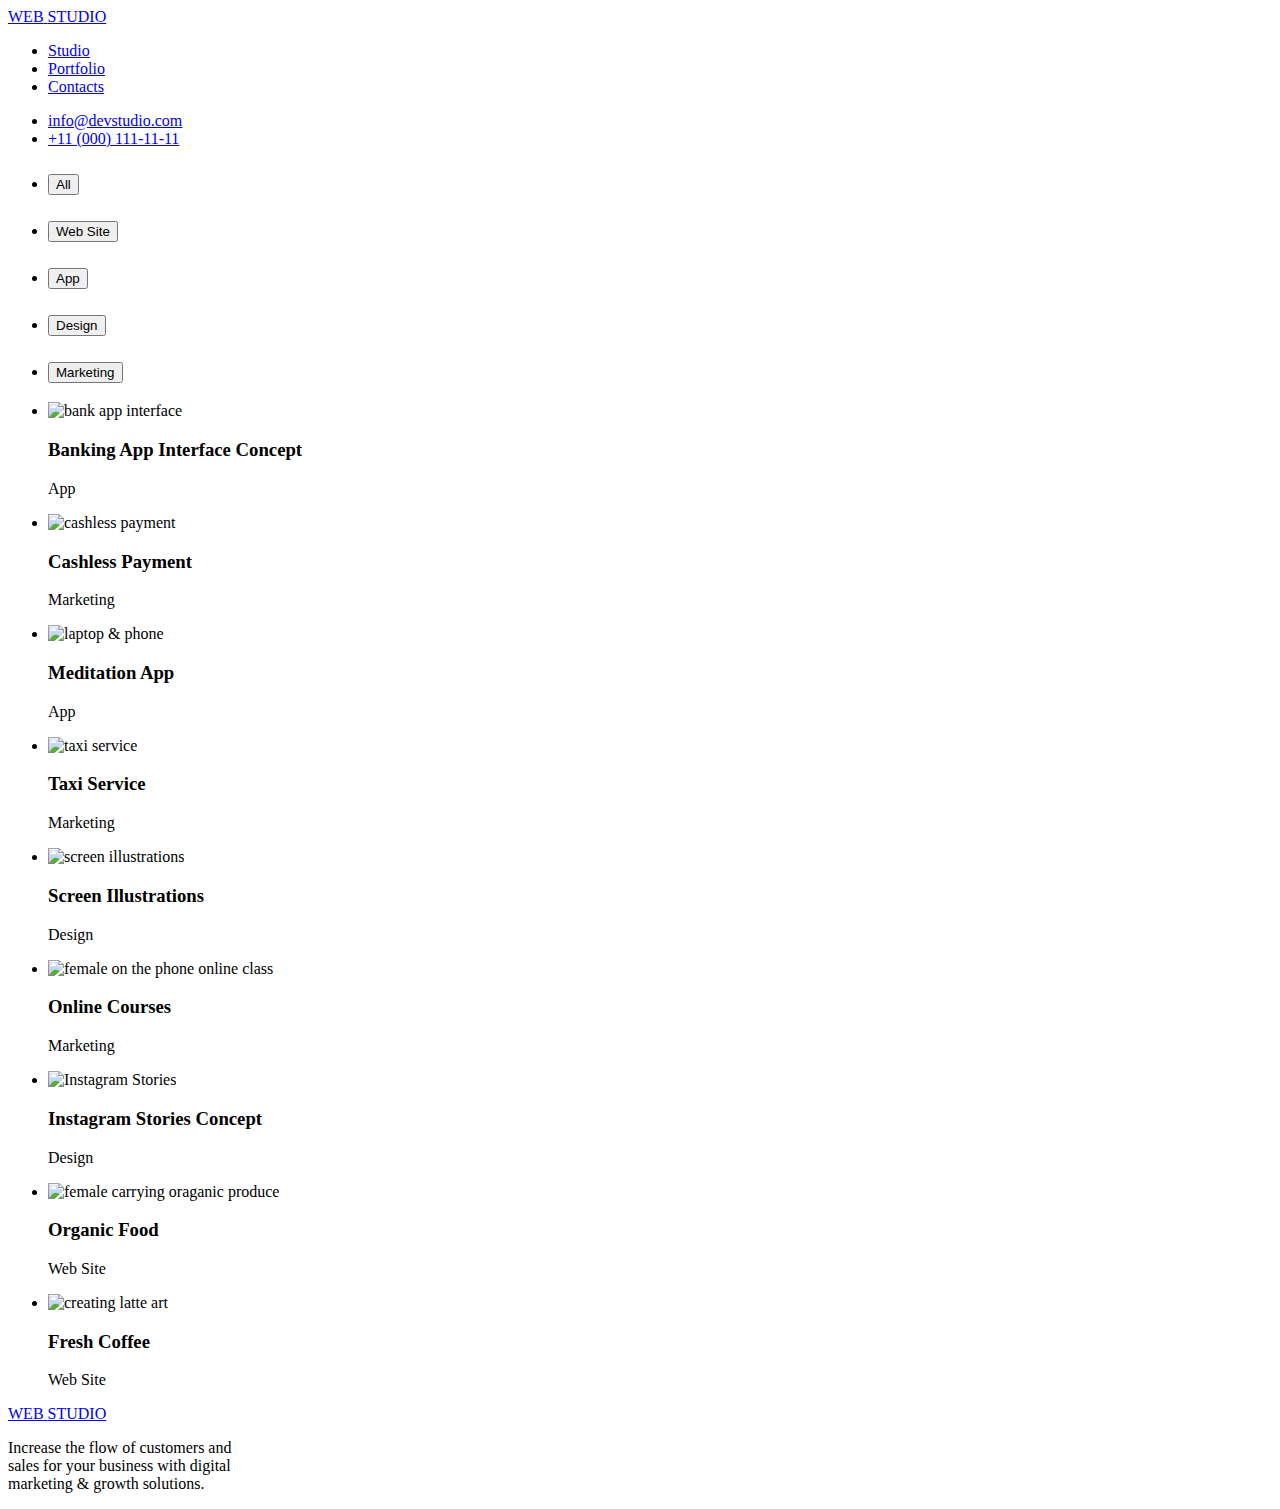
==== portfolio.html @ 08379158 "Update portfolio.html" ====
<!DOCTYPE html>
<html lang="en">
  <!--Head-->
  <head>
    <meta charset="UTF-8" />
    <meta name="viewport" content="width=device-width, initial-scale=1.0" />
    <title>Go IT Markup HW 02</title>
    <link rel="stylesheet" href="./css/styles.css" />
  </head>

  <!--Body-->
  <body>
    <!--Header-->
    <header class="page-header">
      <nav>
        <a href="./index.html" class="logo-link">
          <span class="logo">WEB</span>
          <span class="studio">STUDIO</span>
        </a>

        <ul class="nav-menu list">
          <li>
            <a href="./index.html" class="page current">Studio</a>
          </li>
          <li>
            <a href="./portfolio.html" class="pages">Portfolio</a>
          </li>
          <li>
            <a href="#" class="pages">Contacts</a>
          </li>
        </ul>
      </nav>

      <ul class="contacts-menu list">
        <li>
          <a href="mailto:info@devstudio.com" class="item"
            >info@devstudio.com</a
          >
        </li>
        <li>
          <a href="tel:+110001111111" class="item">+11 (000) 111-11-11</a>
        </li>
      </ul>
    </header>

    <!--Main-->
    <main>
      <!--Filters-->
      <section class="list-buttons">
        <div>
          <ul class="filter lists">
            <li>
              <h2>
                <button type="button" class="btn filter">All</button>
              </h2>
            </li>
            <li>
              <h2>
                <button type="button" class="btn filter">Web Site</button>
              </h2>
            </li>
            <li>
              <h2>
                <button type="button" class="btn filter">App</button>
              </h2>
            </li>
            <li>
              <h2>
                <button type="button" class="btn filter">Design</button>
              </h2>
            </li>
            <li>
              <h2>
                <button type="button" class="btn filter">Marketing</button>
              </h2>
            </li>
          </ul>
        </div>
      </section>

      <!--Row 1-->
      <row>
        <div>
          <ul class="project-card lists">
            <li>
              <img
                src="images/bank-app-interface.jpg"
                alt="bank app interface"
                width="360"
                height="300"
              />
              <h3 class="project">Banking App Interface Concept</h3>
              <p class="service-type">App</p>
            </li>
            <li>
              <img
                src="images/cashless-payment.jpg"
                alt="cashless payment"
                width="360"
                height="300"
              />
              <h3 class="project">Cashless Payment</h3>
              <p class="service-type">Marketing</p>
            </li>
            <li>
              <img
                src="./images/laptop-phone.jpg"
                alt="laptop & phone"
                width="360"
                height="300"
              />
              <h3 class="project">Meditation App</h3>
              <p class="service-type">App</p>
            </li>
          </ul>
        </div>
      </row>

      <!--Row 2-->
      <row>
        <div>
          <ul class="project-card lists">
            <li>
              <img
                src="images/taxi-service.jpg"
                alt="taxi service"
                width="360"
                height="300"
              />
              <h3 class="project">Taxi Service</h3>
              <p class="service-type">Marketing</p>
            </li>
            <li>
              <img
                src="images/screen-illustrations.jpg"
                alt="screen illustrations"
                width="360"
                height="300"
              />
              <h3 class="project">Screen Illustrations</h3>
              <p class="service-type">Design</p>
            </li>
            <li>
              <img
                src="images/female listening.jpg"
                alt="female on the phone online class"
                width="360"
                height="300"
              />
              <h3 class="project">Online Courses</h3>
              <p class="service-type">Marketing</p>
            </li>
          </ul>
        </div>
      </row>

      <!--Row 3-->
      <row>
        <div>
          <ul class="project-card lists">
            <li>
              <img
                src="images/IG-stories.jpg"
                alt="Instagram Stories"
                wwidth="360"
                height="300"
              />
              <h3 class="project">Instagram Stories Concept</h3>
              <p class="service-type">Design</p>
            </li>
            <li>
              <img
                src="images/organic-produce.jpg"
                alt="female carrying oraganic produce"
                width="360"
                height="300"
              />
              <h3 class="project">Organic Food</h3>
              <p class="service-type">Web Site</p>
            </li>
            <li>
              <img
                src="images/latte-art.jpg"
                alt="creating latte art"
                width="360"
                height="300"
              />
              <h3 class="project">Fresh Coffee</h3>
              <p>Web Site</p>
            </li>
          </ul>
        </div>
      </row>
    </main>

    <!--Footer-->
    <footer class="bottom footer-bg">
      <div>
        <a href="./index.html" class="link-logo">
          <span class="web">WEB</span>
          <span class="studio2">STUDIO</span>
        </a>
        <p class="footer-descp">
          Increase the flow of customers and<br />
          sales for your business with digital<br />
          marketing & growth solutions.
        </p>
      </div>
    </footer>
  </body>
</html>
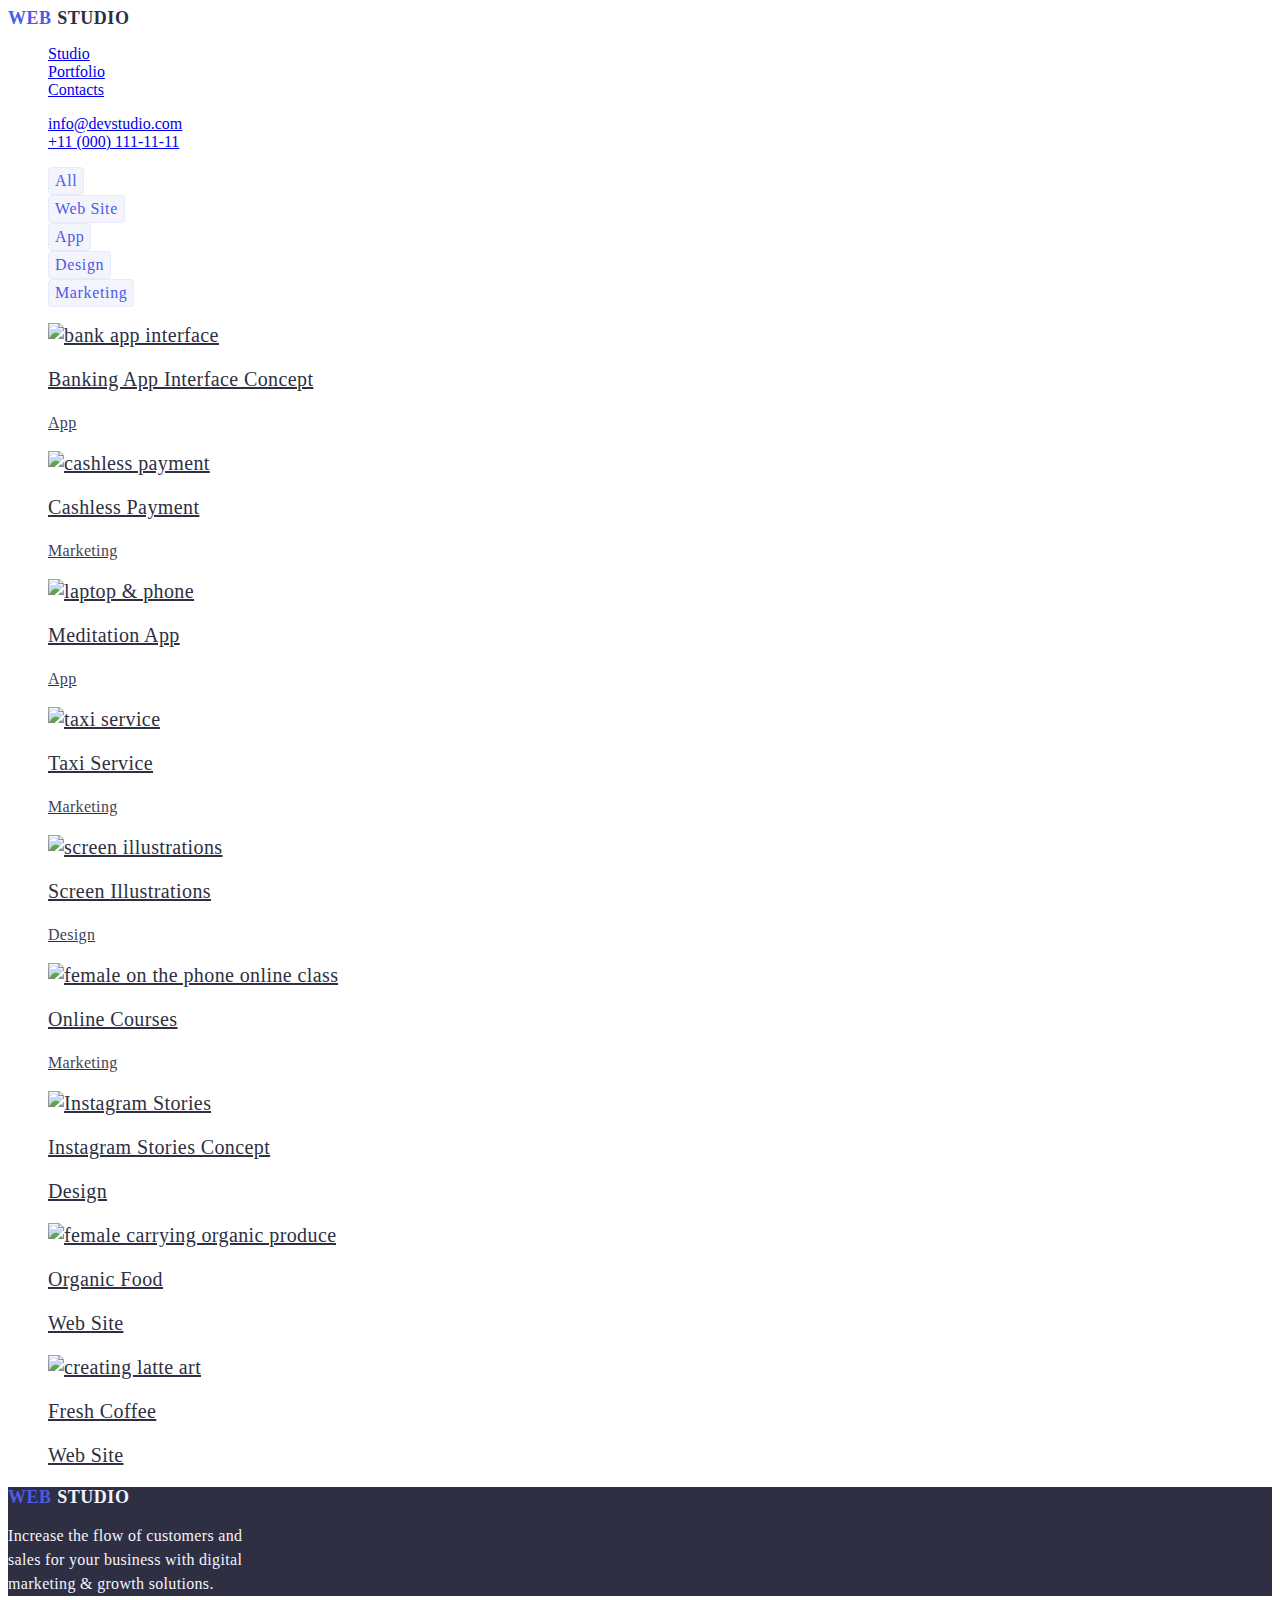
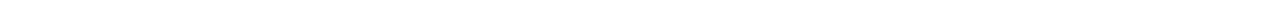
==== commit 1ba69d68: "Update portfolio.html" ====
--- a/portfolio.html
+++ b/portfolio.html
@@ -4,7 +4,7 @@
   <head>
     <meta charset="UTF-8" />
     <meta name="viewport" content="width=device-width, initial-scale=1.0" />
-    <title>Go IT Markup HW 02</title>
+    <title>Portfolio</title>
     <link rel="stylesheet" href="./css/styles.css" />
   </head>
 
@@ -23,10 +23,10 @@
             <a href="./index.html" class="page current">Studio</a>
           </li>
           <li>
-            <a href="./portfolio.html" class="pages">Portfolio</a>
+            <a href="./portfolio.html" class="page">Portfolio</a>
           </li>
           <li>
-            <a href="#" class="pages">Contacts</a>
+            <a href="#" class="page">Contacts</a>
           </li>
         </ul>
       </nav>
@@ -46,139 +46,126 @@
     <!--Main-->
     <main>
       <!--Filters-->
-      <section class="list-buttons">
-        <div>
-          <ul class="filter lists">
+      <section>
+        <div class="container">
+          <ul class="filters list">
             <li>
-              <h2>
-                <button type="button" class="btn filter">All</button>
-              </h2>
+              <button type="button" class="button filter current">All</button>
             </li>
             <li>
-              <h2>
-                <button type="button" class="btn filter">Web Site</button>
-              </h2>
+              <button type="button" class="button filter">Web Site</button>
             </li>
             <li>
-              <h2>
-                <button type="button" class="btn filter">App</button>
-              </h2>
+              <button type="button" class="button filter">App</button>
             </li>
             <li>
-              <h2>
-                <button type="button" class="btn filter">Design</button>
-              </h2>
+              <button type="button" class="button filter">Design</button>
             </li>
             <li>
-              <h2>
-                <button type="button" class="btn filter">Marketing</button>
-              </h2>
+              <button type="button" class="button filter">Marketing</button>
             </li>
           </ul>
-        </div>
-      </section>
 
-      <!--Row 1-->
-      <row>
-        <div>
-          <ul class="project-card lists">
+      <!--Projects-->
+          <ul class="projects list">
             <li>
+              <a href="" class="project">
               <img
                 src="images/bank-app-interface.jpg"
                 alt="bank app interface"
                 width="360"
                 height="300"
               />
-              <h3 class="project">Banking App Interface Concept</h3>
-              <p class="service-type">App</p>
+              <h3 class="name">Banking App Interface Concept</h3>
+              <p class="type">App</p>
+              </a>
             </li>
             <li>
+              <a href="" class="project">
               <img
                 src="images/cashless-payment.jpg"
                 alt="cashless payment"
                 width="360"
                 height="300"
               />
-              <h3 class="project">Cashless Payment</h3>
-              <p class="service-type">Marketing</p>
+              <h3 class="name">Cashless Payment</h3>
+              <p class="type">Marketing</p>
+              </a>
             </li>
             <li>
+              <a href="" class="project">
               <img
                 src="./images/laptop-phone.jpg"
                 alt="laptop & phone"
                 width="360"
                 height="300"
               />
-              <h3 class="project">Meditation App</h3>
-              <p class="service-type">App</p>
+              <h3 class="name">Meditation App</h3>
+              <p class="type">App</p>
+              </a>
             </li>
-          </ul>
-        </div>
-      </row>
-
-      <!--Row 2-->
-      <row>
-        <div>
-          <ul class="project-card lists">
             <li>
+              <a href="" class="project">
               <img
                 src="images/taxi-service.jpg"
                 alt="taxi service"
                 width="360"
                 height="300"
               />
-              <h3 class="project">Taxi Service</h3>
-              <p class="service-type">Marketing</p>
+              <h3 class="name">Taxi Service</h3>
+              <p class="type">Marketing</p>
+              </a>
             </li>
-            <li>
+            <li>                            
+              <a href="" class="project">
               <img
                 src="images/screen-illustrations.jpg"
                 alt="screen illustrations"
                 width="360"
                 height="300"
               />
-              <h3 class="project">Screen Illustrations</h3>
-              <p class="service-type">Design</p>
+              <h3 class="name">Screen Illustrations</h3>
+              <p class="type">Design</p>
+              </a>
             </li>
             <li>
+              <a href="" class="project">
               <img
                 src="images/female listening.jpg"
                 alt="female on the phone online class"
                 width="360"
                 height="300"
               />
-              <h3 class="project">Online Courses</h3>
-              <p class="service-type">Marketing</p>
+              <h3 class="name">Online Courses</h3>
+              <p class="type">Marketing</p>
+              </a>
             </li>
-          </ul>
-        </div>
-      </row>
-
-      <!--Row 3-->
-      <row>
-        <div>
-          <ul class="project-card lists">
             <li>
+              <a href="" class="project">
               <img
                 src="images/IG-stories.jpg"
                 alt="Instagram Stories"
-                wwidth="360"
+                width="360"
                 height="300"
               />
               <h3 class="project">Instagram Stories Concept</h3>
-              <p class="service-type">Design</p>
+              <p class=“service-type">Design</p>
+	            </a>
             </li>
             <li>
+              <a href="" class="project">
               <img
                 src="images/organic-produce.jpg"
-                alt="female carrying oraganic produce"
+                alt="female carrying organic produce"
                 width="360"
                 height="300"
               />
               <h3 class="project">Organic Food</h3>
               <p class="service-type">Web Site</p>
+	            </a>
             </li>
             <li>
+              <a href="" class="project">
               <img
                 src="images/latte-art.jpg"
                 alt="creating latte art"
@@ -187,20 +174,21 @@
               />
               <h3 class="project">Fresh Coffee</h3>
               <p>Web Site</p>
+	            </a>
             </li>
           </ul>
         </div>
-      </row>
+      </section>
     </main>
 
     <!--Footer-->
-    <footer class="bottom footer-bg">
+     <footer class="page-footer bg-footer">
       <div>
-        <a href="./index.html" class="link-logo">
-          <span class="web">WEB</span>
-          <span class="studio2">STUDIO</span>
+        <a href="./index.html" class="logo-link">
+          <span class="logo">WEB</span>
+          <span class="studio-footer">STUDIO</span>
         </a>
-        <p class="footer-descp">
+        <p class="footer-description">
           Increase the flow of customers and<br />
           sales for your business with digital<br />
           marketing & growth solutions.
--- a/css/styles.css
+++ b/css/styles.css
@@ -0,0 +1,241 @@
+@import url("https://fonts.googleapis.com/css2?family=Raleway:wght@800&family=Roboto:wght@400;500;700;900&display=swap"):
+  root {
+  --iris: #4d5ae5;
+  --navy-blue: #2e2f42;
+  --ocean: #404bbf;
+  --white: #ffffff;
+  --slate: #434455;
+  --cloud: #f4f4fd;
+  --cornflower: #e7e9fc
+}
+
+.logo-link {
+  text-decoration: none;
+  font-family: "Raleway", sans-serif;
+  font-size: 18px;
+  font-weight: 800;
+  line-height: 21px;
+  letter-spacing: 0.54px;
+  text-transform: uppercase;
+}
+
+.logo {
+  color: var(--iris, #4d5ae5);
+  font-family: Raleway;
+  font-size: 18px;
+  font-style: normal;
+  font-weight: 800;
+  line-height: 21px;
+  letter-spacing: 0.54px;
+  text-transform: uppercase;
+}
+
+.studio {
+  color: var(--navy-blue, #2e2f42);
+  font-family: Raleway;
+  font-size: 18px;
+  font-style: normal;
+  font-weight: 800;
+  line-height: 21px;
+  letter-spacing: 0.54px;
+  text-transform: uppercase;
+}
+
+.studio-footer {
+  color: var(--cloud, #f4f4fd);
+  font-family: Raleway;
+  font-size: 18px;
+  font-style: normal;
+  font-weight: 800;
+  line-height: 21px;
+  letter-spacing: 0.54px;
+  text-transform: uppercase;
+}
+
+.nav-menu.pages {
+  color: var(--navy-blue, #2e2f42);
+  text-decoration: none;
+  font-family: Roboto;
+  font-size: 16px;
+  font-style: normal;
+  font-weight: 500;
+  line-height: 24px;
+  letter-spacing: 0.32px;
+}
+
+.list {
+  list-style-type: none;
+}
+
+.nav-menu .pages:hover,
+.nav-menu .pages:focus,
+.nav-menu .pages current,
+.contacs-menu .item:hover,
+.contacts-menu .item:focus {
+  color: var(--ocean, #404bbf);
+}
+
+.pages {
+  color: var(--navyblue, #2e2f42);
+  font-family: Roboto;
+  font-size: 16px;
+  font-style: normal;
+  font-weight: 500;
+  line-height: 24px;
+  letter-spacing: 0.32px;
+}
+
+.contacts-menu.item {
+  color: var(--slate, #434455);
+  font-family: Roboto;
+  font-size: 16px;
+  font-style: normal;
+  font-weight: 400;
+  line-height: 24px;
+  letter-spacing: 0.32px;
+  text-decoration: none;
+}
+
+.bg-hero {
+  background-color: var(--navy-blue, #2e2f42);
+}
+
+.hero-title {
+  color: var(--white, #ffffff);
+  text-align: center;
+  font-size: 56px;
+  font-style: normal;
+  font-weight: 700;
+  line-height: 60px;
+  text-align: center;
+  letter-spacing: 1.12px;
+}
+
+.button {
+  cursor: pointer;
+  border-color: transparent;
+  letter-spacing: 0.64px;
+  font-family: Roboto;
+}
+
+.button.primary {
+  border-radius: 4px;
+  background-color: var(--iris, #4d5ae5);
+  box-shadow: 0px 4px 4px 0px rgba(0, 0, 0, 0.15);
+  color: var(--white,#ffffff);
+  font-size: 16px;
+  font-style: normal;
+  font-weight: 500;
+  line-height: 24px;
+}
+
+.button.primary:hover,
+.button.primary:focus {
+  background-color: hotpink;
+}
+
+.button.filter {
+  cursor: pointer;
+  border-radius: 4px;
+  border: 1px solid var(--cornflower, #e7e9fc);
+  background: var(--cloud, #f4f4fd);
+  color: var(--iris, #4d5ae5);
+  text-align: center;
+  font-family: Roboto;
+  font-size: 16px;
+  font-style: normal;
+  font-weight: 500;
+  line-height: 24px;
+  letter-spacing: 0.64px;
+}
+
+.button.filter:hover,
+.button.filter:focus{
+  color: var(--white, #ffffff);
+  background-color: var(--ocean, #404bbf);
+  border-radius: 4px;
+}
+
+.title {
+  color: var(--navy-blue, #2e2f42);
+  font-family: Roboto;
+  font-size: 20px;
+  font-style: normal;
+  font-weight: 500;
+  line-height: 24px;
+  letter-spacing: 0.4px;
+}
+
+.description {
+  color: var(--slate, #434455);
+  font-family: Roboto;
+  font-size: 16px;
+  font-style: normal;
+  font-weight: 400;
+  line-height: 24px;
+  letter-spacing: 0.32px;
+}
+
+.section-title {
+  color: var(--navy-blue, #2e2f42);
+  text-align: center;
+  font-size: 36px;
+  font-style: normal;
+  font-weight: 700;
+  line-height: 40px;
+  letter-spacing: 0.72px;
+  text-transform: capitalize;
+}
+
+.name {
+  color: var(--navy-blue, #2e2f42);
+  font-family: Roboto;
+  font-size: 20px;
+  font-style: normal;
+  font-weight: 500;
+  line-height: 24px;
+  letter-spacing: 0.4px;
+}
+
+.position {
+  color: var(--slate, #434455);
+  font-size: 16px;
+  font-style: normal;
+  font-weight: 400;
+  line-height: 24px;
+  letter-spacing: 0.32px;
+}
+
+.project {
+  color: var(--navyblue, #2E2F42);
+  font-family: Roboto;
+  font-size: 20px;
+  font-style: normal;
+  font-weight: 500;
+  line-height: 24px;
+  letter-spacing: 0.4px;  
+}
+
+.type {
+  color: var(--slate, #434455);
+  font-family: Roboto;
+  font-size: 16px;
+  font-style: normal;
+  font-weight: 400;
+  line-height: 24px;
+  letter-spacing: 0.32px;  
+}
+
+.bg-footer {
+  background: var(--navy-blue, #2e2f42);
+}
+
+.footer-description {
+  color: var(--cloud, #f4f4fd);
+  font-family: Roboto;
+  font-size: 16px;
+  font-style: normal;
+  font-weight: 400;
+  line-height: 24px;
+  letter-spacing: 0.32px;
+}
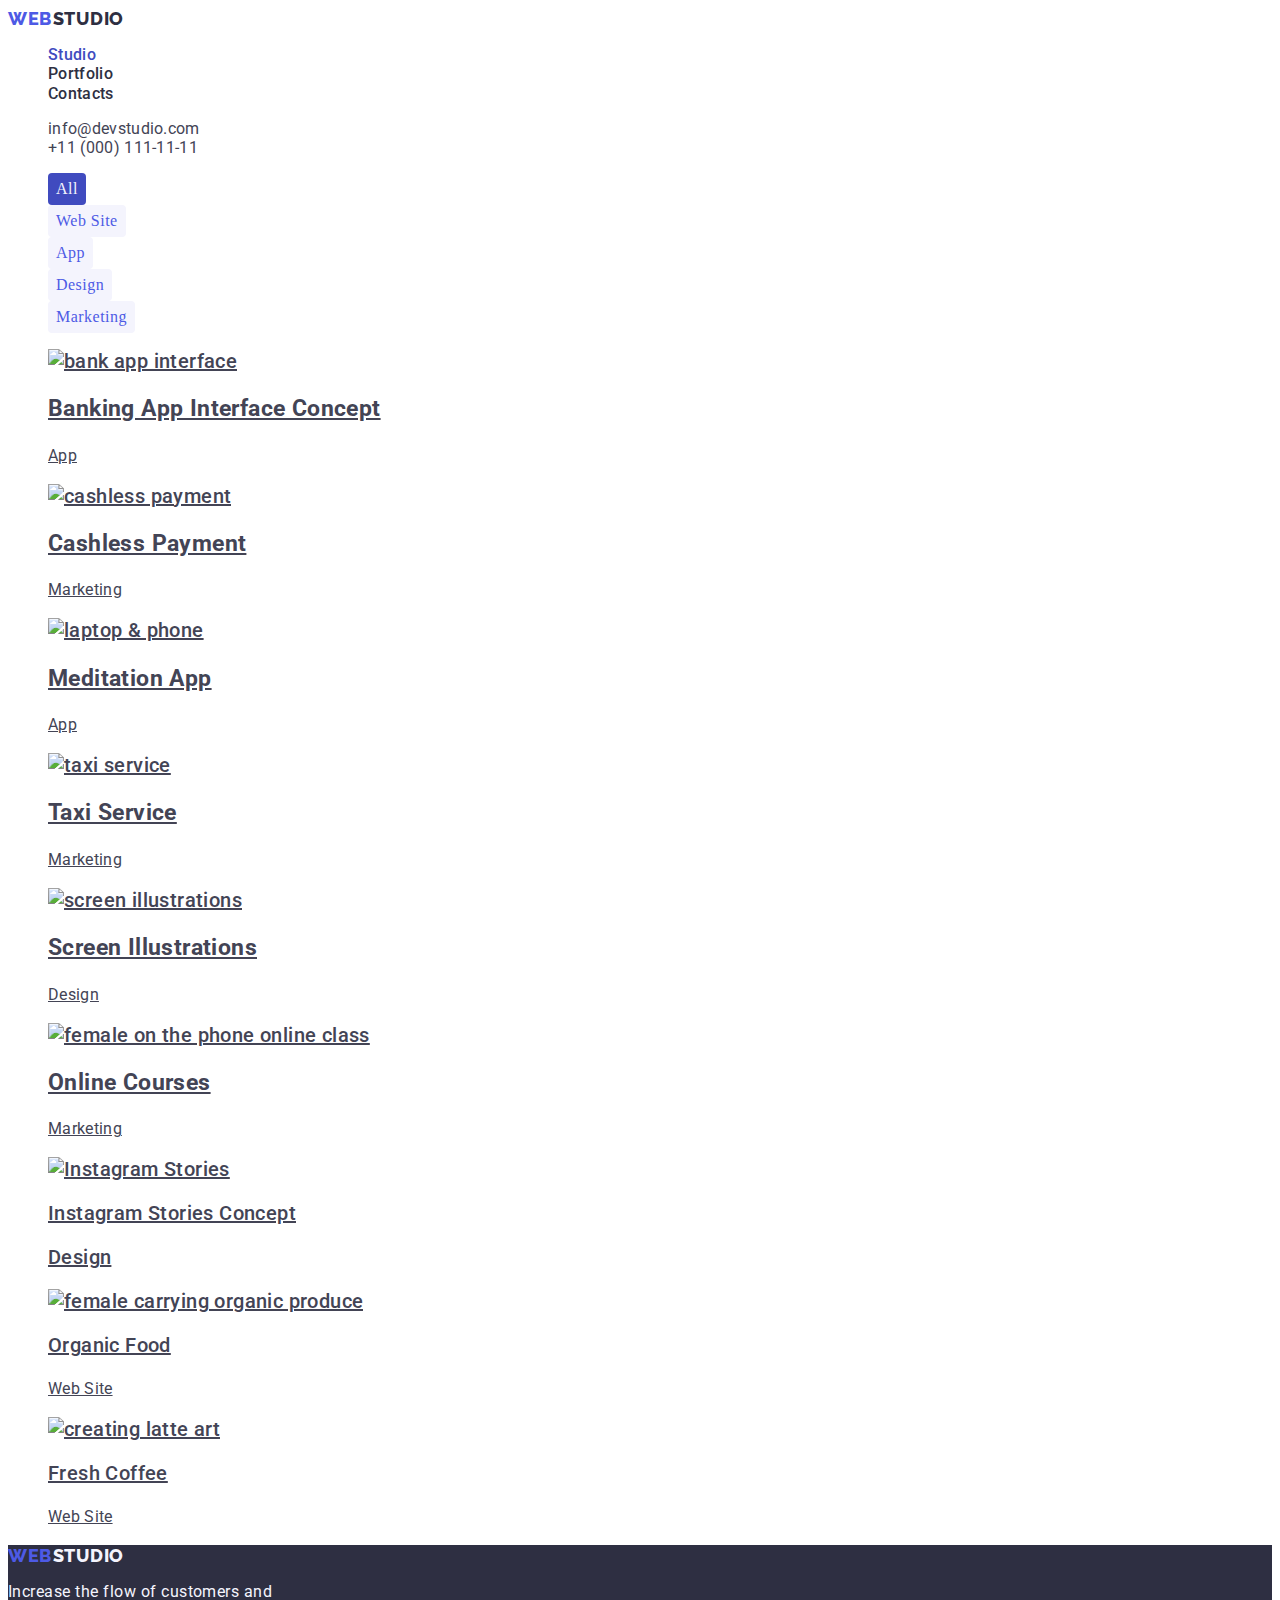
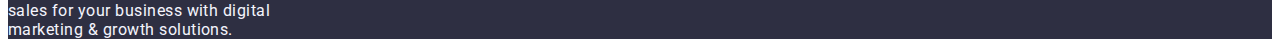
==== commit 241e222e: "Merge branch 'main' of https://github.com/BernieB80/goit-markup-hw-02" ====
--- a/portfolio.html
+++ b/portfolio.html
@@ -6,6 +6,10 @@
     <meta name="viewport" content="width=device-width, initial-scale=1.0" />
     <title>Portfolio</title>
     <link rel="stylesheet" href="./css/styles.css" />
+    <link
+      href="https://fonts.googleapis.com/css2?family=Raleway:wght@800&family=Roboto:wght@400;500;700;900&display=swap"
+      rel="stylesheet"
+    />
   </head>
 
   <!--Body-->
@@ -149,8 +153,8 @@
                 height="300"
               />
               <h3 class="project">Instagram Stories Concept</h3>
-              <p class=“service-type">Design</p>
-	            </a>
+              <p class=“type">Design</p>
+	      </a>
             </li>
             <li>
               <a href="" class="project">
@@ -161,8 +165,8 @@
                 height="300"
               />
               <h3 class="project">Organic Food</h3>
-              <p class="service-type">Web Site</p>
-	            </a>
+              <p class="type">Web Site</p>
+	      </a>
             </li>
             <li>
               <a href="" class="project">
@@ -173,8 +177,8 @@
                 height="300"
               />
               <h3 class="project">Fresh Coffee</h3>
-              <p>Web Site</p>
-	            </a>
+              <p class="type">Web Site</p>
+	      </a>
             </li>
           </ul>
         </div>
--- a/css/styles.css
+++ b/css/styles.css
@@ -1,241 +1,190 @@
-@import url("https://fonts.googleapis.com/css2?family=Raleway:wght@800&family=Roboto:wght@400;500;700;900&display=swap"):
-  root {
+@import url("https://fonts.googleapis.com/css2?family=Raleway:wght@800&family=Roboto:wght@400;500;700;900&display=swap");
+
+:root {
   --iris: #4d5ae5;
   --navy-blue: #2e2f42;
   --ocean: #404bbf;
   --white: #ffffff;
   --slate: #434455;
   --cloud: #f4f4fd;
-  --cornflower: #e7e9fc
+  --cornflower: #e7e9fc;
+}
+
+body {
+  font-family: "Roboto", sans-serif;
+  font-size: 16px;
+  letter-spacing: 0.03em;
+  color: var(--slate);
+  background-color: var(--white);
 }
 
 .logo-link {
   text-decoration: none;
   font-family: "Raleway", sans-serif;
-  font-size: 18px;
+  font-size: 0px;
   font-weight: 800;
-  line-height: 21px;
-  letter-spacing: 0.54px;
-  text-transform: uppercase;
 }
 
+.logo-link > span {
+  font-size: 18px;
+  line-height: 1.17;
+  letter-spacing: 0.04em;
+}
 .logo {
-  color: var(--iris, #4d5ae5);
-  font-family: Raleway;
-  font-size: 18px;
-  font-style: normal;
-  font-weight: 800;
-  line-height: 21px;
-  letter-spacing: 0.54px;
-  text-transform: uppercase;
+  color: var(--iris);
 }
 
 .studio {
-  color: var(--navy-blue, #2e2f42);
-  font-family: Raleway;
-  font-size: 18px;
-  font-style: normal;
-  font-weight: 800;
-  line-height: 21px;
-  letter-spacing: 0.54px;
-  text-transform: uppercase;
+  color: var(--navy-blue);
 }
 
 .studio-footer {
-  color: var(--cloud, #f4f4fd);
-  font-family: Raleway;
-  font-size: 18px;
-  font-style: normal;
-  font-weight: 800;
-  line-height: 21px;
-  letter-spacing: 0.54px;
-  text-transform: uppercase;
+  color: var(--cloud);
 }
 
-.nav-menu.pages {
-  color: var(--navy-blue, #2e2f42);
+.nav-menu .page {
+  color: var(--navy-blue);
   text-decoration: none;
-  font-family: Roboto;
   font-size: 16px;
-  font-style: normal;
   font-weight: 500;
-  line-height: 24px;
-  letter-spacing: 0.32px;
+  line-height: 1.14;
+  letter-spacing: 0.02em;
 }
 
 .list {
   list-style-type: none;
 }
 
-.nav-menu .pages:hover,
-.nav-menu .pages:focus,
-.nav-menu .pages current,
+.nav-menu .page:hover,
+.nav-menu .page:focus,
+.nav-menu .page.current,
 .contacs-menu .item:hover,
 .contacts-menu .item:focus {
-  color: var(--ocean, #404bbf);
+  color: var(--ocean);
 }
 
-.pages {
-  color: var(--navyblue, #2e2f42);
-  font-family: Roboto;
+.contacts-menu .item {
+  color: var(--slate);
   font-size: 16px;
-  font-style: normal;
-  font-weight: 500;
-  line-height: 24px;
-  letter-spacing: 0.32px;
-}
-
-.contacts-menu.item {
-  color: var(--slate, #434455);
-  font-family: Roboto;
-  font-size: 16px;
-  font-style: normal;
   font-weight: 400;
-  line-height: 24px;
-  letter-spacing: 0.32px;
+  line-height: 1.14;
+  letter-spacing: 0.02em;
   text-decoration: none;
 }
 
 .bg-hero {
-  background-color: var(--navy-blue, #2e2f42);
+  background-color: var(--navy-blue);
 }
 
 .hero-title {
-  color: var(--white, #ffffff);
+  color: var(--white);
   text-align: center;
   font-size: 56px;
-  font-style: normal;
   font-weight: 700;
   line-height: 60px;
-  text-align: center;
   letter-spacing: 1.12px;
+}
+
+.bg-team {
+  background-color: var(--cloud);
 }
 
 .button {
   cursor: pointer;
   border-color: transparent;
-  letter-spacing: 0.64px;
-  font-family: Roboto;
+  letter-spacing: 0.03em;
+  font-size: 16px;
+  border-radius: 4px;
+  line-height: 1.5;
+  font-weight: 500;
+  font-family: -inherit;
 }
 
-.button.primary {
+.btn.filter:hover,
+.btn.filter:focus {
+  color: var(--white);
+  background-color: var(--ocean);
   border-radius: 4px;
-  background-color: var(--iris, #4d5ae5);
-  box-shadow: 0px 4px 4px 0px rgba(0, 0, 0, 0.15);
-  color: var(--white,#ffffff);
-  font-size: 16px;
-  font-style: normal;
-  font-weight: 500;
-  line-height: 24px;
 }
 
 .button.primary:hover,
 .button.primary:focus {
-  background-color: hotpink;
+  background-color: var(--ocean);
 }
 
 .button.filter {
-  cursor: pointer;
-  border-radius: 4px;
-  border: 1px solid var(--cornflower, #e7e9fc);
-  background: var(--cloud, #f4f4fd);
-  color: var(--iris, #4d5ae5);
-  text-align: center;
-  font-family: Roboto;
-  font-size: 16px;
-  font-style: normal;
-  font-weight: 500;
-  line-height: 24px;
-  letter-spacing: 0.64px;
+  background: var(--cloud);
+  color: var(--iris);
+  line-height: 1.62;
 }
 
 .button.filter:hover,
-.button.filter:focus{
-  color: var(--white, #ffffff);
-  background-color: var(--ocean, #404bbf);
-  border-radius: 4px;
+.button.filter:focus,
+.button.filter.current {
+  color: var(--cloud);
+  background-color: var(--ocean);
 }
 
-.title {
-  color: var(--navy-blue, #2e2f42);
+.benefits .title {
+  color: var(--navy-blue);
+  font-size: 20px;
+  font-weight: 500;
+}
+
+.desc-list {
+  color: var(--slate);
+  font-family: Roboto;
+  font-size: 16px;
+  font-weight: 400;
+  line-height: 1.17;
+}
+
+.section-title {
+  color: var(--navy-blue);
+  text-align: center;
+  font-size: 36px;
+  font-weight: 700;
+  line-height: 1.17;
+}
+
+.team .name {
+  color: var(--navy-blue);
+  font-size: 20px;
+  font-weight: 500;
+  letter-spacing: 0.02em;
+  text-align: center;
+}
+
+.team .position {
+  color: var(--slate);
+  font-size: 16px;
+  font-weight: 400;
+  text-align: center;
+}
+
+.project {
+  color: var(--navyblue);
   font-family: Roboto;
   font-size: 20px;
-  font-style: normal;
   font-weight: 500;
   line-height: 24px;
   letter-spacing: 0.4px;
 }
 
-.description {
-  color: var(--slate, #434455);
-  font-family: Roboto;
+.project .type {
+  color: var(--slate);
   font-size: 16px;
-  font-style: normal;
   font-weight: 400;
   line-height: 24px;
   letter-spacing: 0.32px;
 }
 
-.section-title {
-  color: var(--navy-blue, #2e2f42);
-  text-align: center;
-  font-size: 36px;
-  font-style: normal;
-  font-weight: 700;
-  line-height: 40px;
-  letter-spacing: 0.72px;
-  text-transform: capitalize;
-}
-
-.name {
-  color: var(--navy-blue, #2e2f42);
-  font-family: Roboto;
-  font-size: 20px;
-  font-style: normal;
-  font-weight: 500;
-  line-height: 24px;
-  letter-spacing: 0.4px;
-}
-
-.position {
-  color: var(--slate, #434455);
-  font-size: 16px;
-  font-style: normal;
-  font-weight: 400;
-  line-height: 24px;
-  letter-spacing: 0.32px;
-}
-
-.project {
-  color: var(--navyblue, #2E2F42);
-  font-family: Roboto;
-  font-size: 20px;
-  font-style: normal;
-  font-weight: 500;
-  line-height: 24px;
-  letter-spacing: 0.4px;  
-}
-
-.type {
-  color: var(--slate, #434455);
-  font-family: Roboto;
-  font-size: 16px;
-  font-style: normal;
-  font-weight: 400;
-  line-height: 24px;
-  letter-spacing: 0.32px;  
-}
-
 .bg-footer {
-  background: var(--navy-blue, #2e2f42);
+  background: var(--navy-blue);
 }
 
 .footer-description {
-  color: var(--cloud, #f4f4fd);
-  font-family: Roboto;
+  color: var(--cloud);
   font-size: 16px;
-  font-style: normal;
   font-weight: 400;
-  line-height: 24px;
-  letter-spacing: 0.32px;
 }
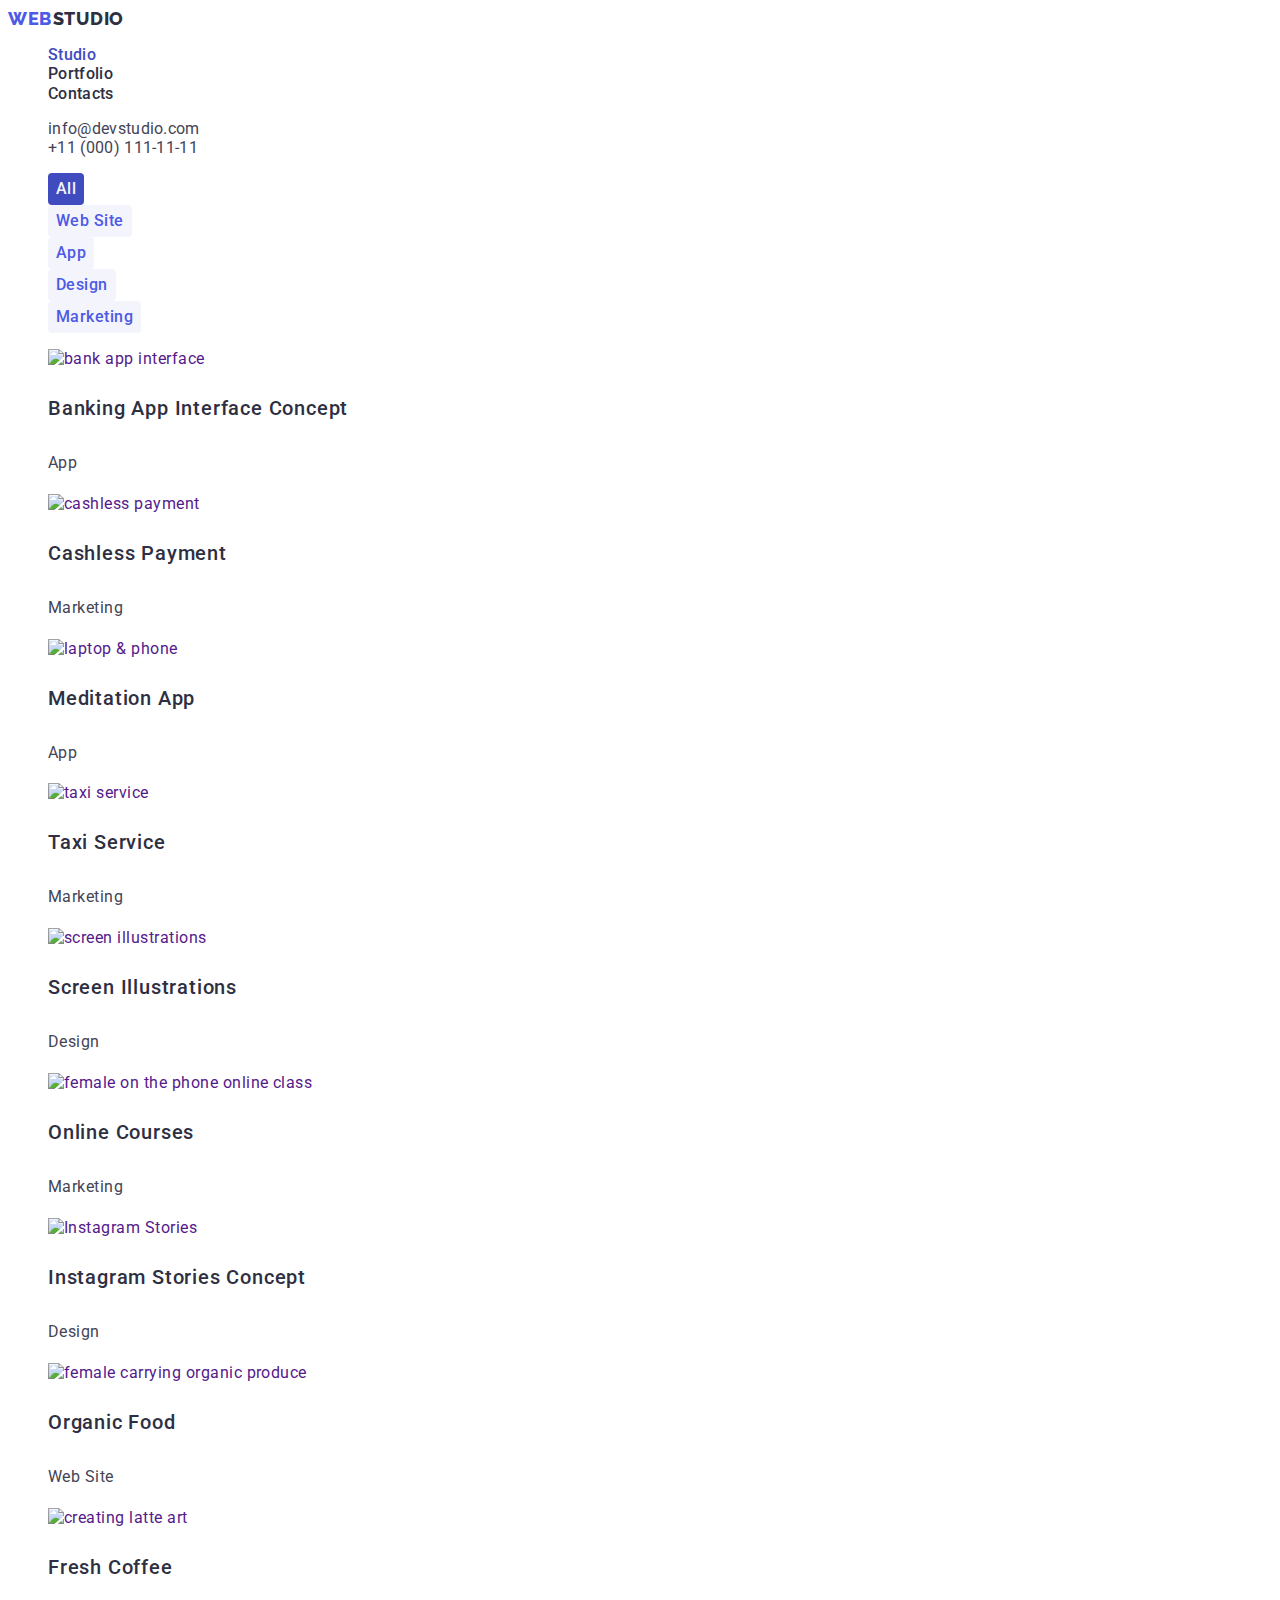
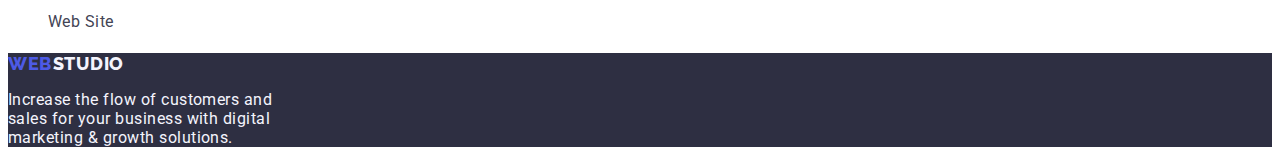
==== commit a68b6268: "updates" ====
--- a/portfolio.html
+++ b/portfolio.html
@@ -37,12 +37,12 @@
 
       <ul class="contacts-menu list">
         <li>
-          <a href="mailto:info@devstudio.com" class="item"
+          <a href="mailto:info@devstudio.com" class="contact"
             >info@devstudio.com</a
           >
         </li>
         <li>
-          <a href="tel:+110001111111" class="item">+11 (000) 111-11-11</a>
+          <a href="tel:+110001111111" class="contact">+11 (000) 111-11-11</a>
         </li>
       </ul>
     </header>
@@ -70,115 +70,115 @@
             </li>
           </ul>
 
-      <!--Projects-->
+          <!--Projects-->
           <ul class="projects list">
             <li>
               <a href="" class="project">
-              <img
-                src="images/bank-app-interface.jpg"
-                alt="bank app interface"
-                width="360"
-                height="300"
-              />
-              <h3 class="name">Banking App Interface Concept</h3>
-              <p class="type">App</p>
-              </a>
-            </li>
-            <li>
-              <a href="" class="project">
-              <img
-                src="images/cashless-payment.jpg"
-                alt="cashless payment"
-                width="360"
-                height="300"
-              />
-              <h3 class="name">Cashless Payment</h3>
-              <p class="type">Marketing</p>
-              </a>
-            </li>
-            <li>
-              <a href="" class="project">
-              <img
-                src="./images/laptop-phone.jpg"
-                alt="laptop & phone"
-                width="360"
-                height="300"
-              />
-              <h3 class="name">Meditation App</h3>
-              <p class="type">App</p>
-              </a>
-            </li>
-            <li>
-              <a href="" class="project">
-              <img
-                src="images/taxi-service.jpg"
-                alt="taxi service"
-                width="360"
-                height="300"
-              />
-              <h3 class="name">Taxi Service</h3>
-              <p class="type">Marketing</p>
-              </a>
-            </li>
-            <li>                            
-              <a href="" class="project">
-              <img
-                src="images/screen-illustrations.jpg"
-                alt="screen illustrations"
-                width="360"
-                height="300"
-              />
-              <h3 class="name">Screen Illustrations</h3>
-              <p class="type">Design</p>
-              </a>
-            </li>
-            <li>
-              <a href="" class="project">
-              <img
-                src="images/female listening.jpg"
-                alt="female on the phone online class"
-                width="360"
-                height="300"
-              />
-              <h3 class="name">Online Courses</h3>
-              <p class="type">Marketing</p>
-              </a>
-            </li>
-            <li>
-              <a href="" class="project">
-              <img
-                src="images/IG-stories.jpg"
-                alt="Instagram Stories"
-                width="360"
-                height="300"
-              />
-              <h3 class="project">Instagram Stories Concept</h3>
-              <p class=“type">Design</p>
-	      </a>
-            </li>
-            <li>
-              <a href="" class="project">
-              <img
-                src="images/organic-produce.jpg"
-                alt="female carrying organic produce"
-                width="360"
-                height="300"
-              />
-              <h3 class="project">Organic Food</h3>
-              <p class="type">Web Site</p>
-	      </a>
-            </li>
-            <li>
-              <a href="" class="project">
-              <img
-                src="images/latte-art.jpg"
-                alt="creating latte art"
-                width="360"
-                height="300"
-              />
-              <h3 class="project">Fresh Coffee</h3>
-              <p class="type">Web Site</p>
-	      </a>
+                <img
+                  src="images/bank-app-interface.jpg"
+                  alt="bank app interface"
+                  width="360"
+                  height="300"
+                />
+                <h3 class="name">Banking App Interface Concept</h3>
+                <p class="type">App</p>
+              </a>
+            </li>
+            <li>
+              <a href="" class="project">
+                <img
+                  src="images/cashless-payment.jpg"
+                  alt="cashless payment"
+                  width="360"
+                  height="300"
+                />
+                <h3 class="name">Cashless Payment</h3>
+                <p class="type">Marketing</p>
+              </a>
+            </li>
+            <li>
+              <a href="" class="project">
+                <img
+                  src="./images/laptop-phone.jpg"
+                  alt="laptop & phone"
+                  width="360"
+                  height="300"
+                />
+                <h3 class="name">Meditation App</h3>
+                <p class="type">App</p>
+              </a>
+            </li>
+            <li>
+              <a href="" class="project">
+                <img
+                  src="images/taxi-service.jpg"
+                  alt="taxi service"
+                  width="360"
+                  height="300"
+                />
+                <h3 class="name">Taxi Service</h3>
+                <p class="type">Marketing</p>
+              </a>
+            </li>
+            <li>
+              <a href="" class="project">
+                <img
+                  src="images/screen-illustrations.jpg"
+                  alt="screen illustrations"
+                  width="360"
+                  height="300"
+                />
+                <h3 class="name">Screen Illustrations</h3>
+                <p class="type">Design</p>
+              </a>
+            </li>
+            <li>
+              <a href="" class="project">
+                <img
+                  src="images/female listening.jpg"
+                  alt="female on the phone online class"
+                  width="360"
+                  height="300"
+                />
+                <h3 class="name">Online Courses</h3>
+                <p class="type">Marketing</p>
+              </a>
+            </li>
+            <li>
+              <a href="" class="project">
+                <img
+                  src="images/IG-stories.jpg"
+                  alt="Instagram Stories"
+                  width="360"
+                  height="300"
+                />
+                <h3 class="name">Instagram Stories Concept</h3>
+                <p class="type">Design</p>
+              </a>
+            </li>
+            <li>
+              <a href="" class="project">
+                <img
+                  src="images/organic-produce.jpg"
+                  alt="female carrying organic produce"
+                  width="360"
+                  height="300"
+                />
+                <h3 class="name">Organic Food</h3>
+                <p class="type">Web Site</p>
+              </a>
+            </li>
+            <li>
+              <a href="" class="project">
+                <img
+                  src="images/latte-art.jpg"
+                  alt="creating latte art"
+                  width="360"
+                  height="300"
+                />
+                <h3 class="name">Fresh Coffee</h3>
+                <p class="type">Web Site</p>
+              </a>
             </li>
           </ul>
         </div>
@@ -186,7 +186,7 @@
     </main>
 
     <!--Footer-->
-     <footer class="page-footer bg-footer">
+    <footer class="page-footer bg-footer">
       <div>
         <a href="./index.html" class="logo-link">
           <span class="logo">WEB</span>
--- a/css/styles.css
+++ b/css/styles.css
@@ -1,4 +1,4 @@
-@import url("https://fonts.googleapis.com/css2?family=Raleway:wght@800&family=Roboto:wght@400;500;700;900&display=swap");
+/* @import url("https://fonts.googleapis.com/css2?family=Raleway:wght@800&family=Roboto:wght@400;500;700;900&display=swap"); */
 
 :root {
   --iris: #4d5ae5;
@@ -30,6 +30,7 @@
   line-height: 1.17;
   letter-spacing: 0.04em;
 }
+
 .logo {
   color: var(--iris);
 }
@@ -58,12 +59,12 @@
 .nav-menu .page:hover,
 .nav-menu .page:focus,
 .nav-menu .page.current,
-.contacs-menu .item:hover,
-.contacts-menu .item:focus {
+.contacs-menu .contact:hover,
+.contacts-menu .contact:focus {
   color: var(--ocean);
 }
 
-.contacts-menu .item {
+.contacts-menu .contact {
   color: var(--slate);
   font-size: 16px;
   font-weight: 400;
@@ -81,8 +82,8 @@
   text-align: center;
   font-size: 56px;
   font-weight: 700;
-  line-height: 60px;
-  letter-spacing: 1.12px;
+  line-height: 1.07;
+  letter-spacing: 0.04em;
 }
 
 .bg-team {
@@ -97,14 +98,15 @@
   border-radius: 4px;
   line-height: 1.5;
   font-weight: 500;
-  font-family: -inherit;
+  font-family: inherit;
 }
 
-.btn.filter:hover,
-.btn.filter:focus {
+.button.primary {
+  background-color: var(--iris);
   color: var(--white);
-  background-color: var(--ocean);
-  border-radius: 4px;
+  font-weight: 500;
+  line-height: 1.87;
+  letter-spacing: 0.06em;
 }
 
 .button.primary:hover,
@@ -131,9 +133,8 @@
   font-weight: 500;
 }
 
-.desc-list {
+.benefits .description {
   color: var(--slate);
-  font-family: Roboto;
   font-size: 16px;
   font-weight: 400;
   line-height: 1.17;
@@ -163,20 +164,22 @@
 }
 
 .project {
-  color: var(--navyblue);
-  font-family: Roboto;
+  text-decoration: none;
+}
+
+.project .name {
   font-size: 20px;
   font-weight: 500;
-  line-height: 24px;
-  letter-spacing: 0.4px;
+  line-height: 2;
+  letter-spacing: 0.04em;
+  color: var(--navy-blue);
 }
 
 .project .type {
   color: var(--slate);
   font-size: 16px;
   font-weight: 400;
-  line-height: 24px;
-  letter-spacing: 0.32px;
+  line-height: 1.87;
 }
 
 .bg-footer {
